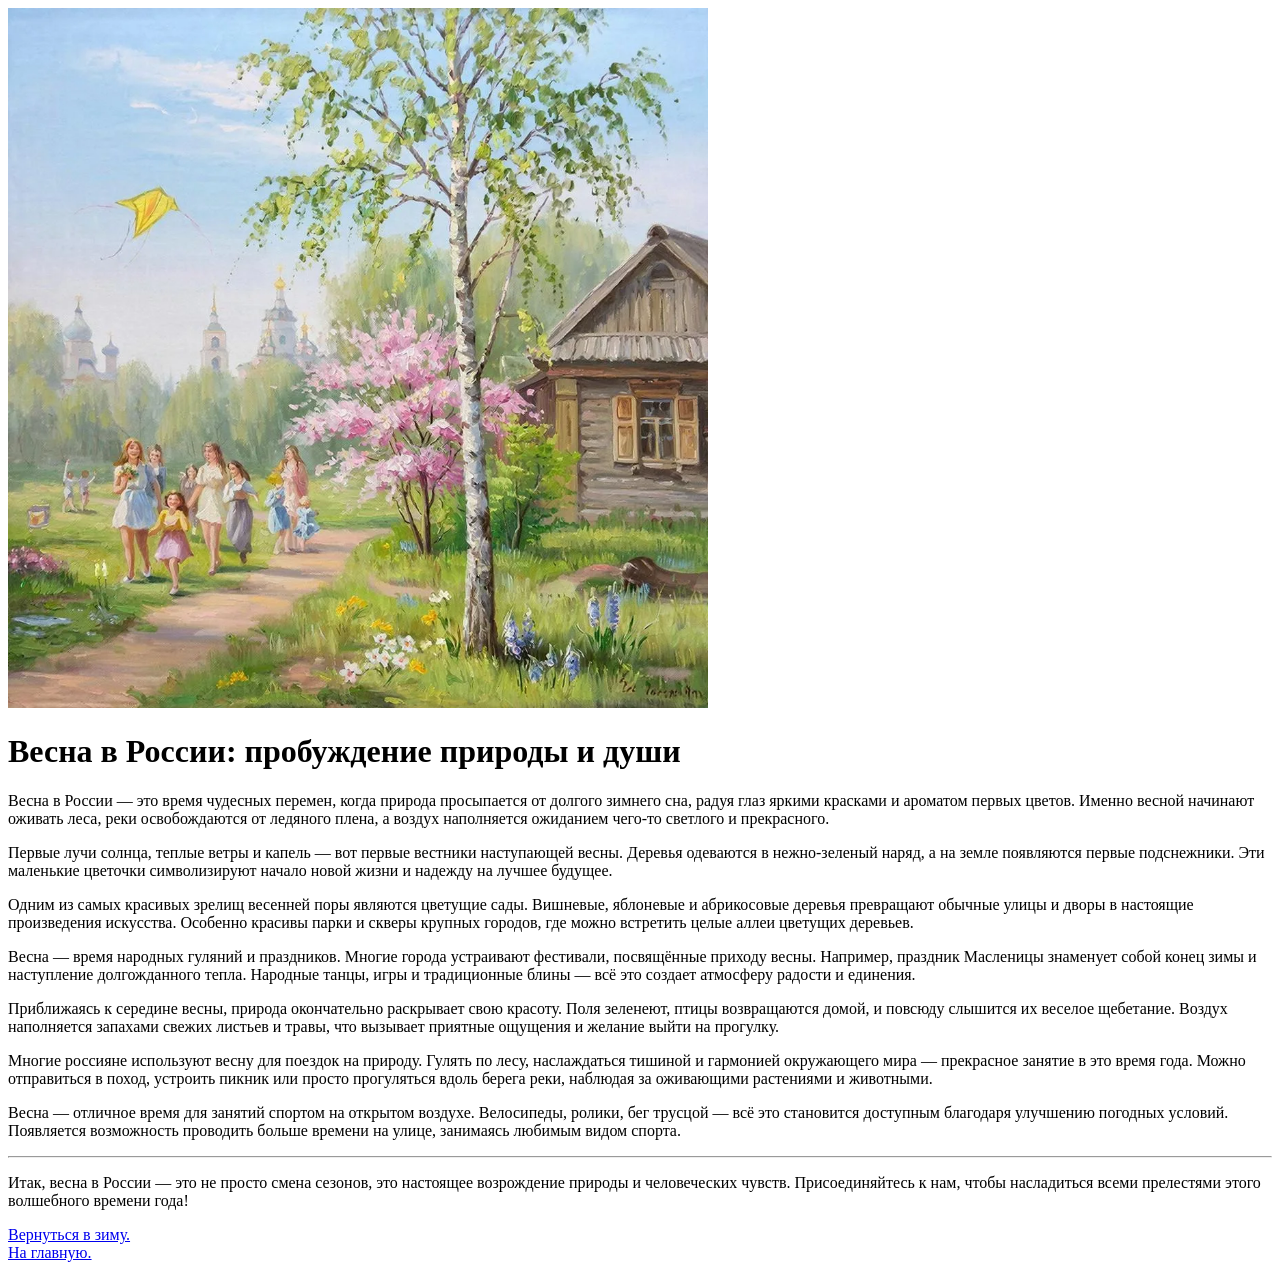
==== Spring.html @ a66ce373 "Added article about spring" ====
﻿<!DOCTYPE html>
<html lang="en">
<head>
    <meta charset="UTF-8">
    <meta name="viewport" content="width=device-width, initial-scale=1.0">
    <title>Document</title>
</head>
<body>
    <img src="Images/Spring.webp" alt="Русская весна" width="700">
    <h1>Весна в России: пробуждение природы и души</h1>
    <p>Весна в России — это время чудесных перемен, когда природа просыпается от долгого зимнего сна, радуя глаз яркими красками и ароматом первых цветов. Именно весной начинают оживать леса, реки освобождаются от ледяного плена, а воздух наполняется ожиданием чего-то светлого и прекрасного.</p>
    <p>Первые лучи солнца, теплые ветры и капель — вот первые вестники наступающей весны. Деревья одеваются в нежно-зеленый наряд, а на земле появляются первые подснежники. Эти маленькие цветочки символизируют начало новой жизни и надежду на лучшее будущее.</p>
    <p>Одним из самых красивых зрелищ весенней поры являются цветущие сады. Вишневые, яблоневые и абрикосовые деревья превращают обычные улицы и дворы в настоящие произведения искусства. Особенно красивы парки и скверы крупных городов, где можно встретить целые аллеи цветущих деревьев.</p>
    <p>Весна — время народных гуляний и праздников. Многие города устраивают фестивали, посвящённые приходу весны. Например, праздник Масленицы знаменует собой конец зимы и наступление долгожданного тепла. Народные танцы, игры и традиционные блины — всё это создает атмосферу радости и единения.</p>
    <p>Приближаясь к середине весны, природа окончательно раскрывает свою красоту. Поля зеленеют, птицы возвращаются домой, и повсюду слышится их веселое щебетание. Воздух наполняется запахами свежих листьев и травы, что вызывает приятные ощущения и желание выйти на прогулку.</p>
    <p>Многие россияне используют весну для поездок на природу. Гулять по лесу, наслаждаться тишиной и гармонией окружающего мира — прекрасное занятие в это время года. Можно отправиться в поход, устроить пикник или просто прогуляться вдоль берега реки, наблюдая за оживающими растениями и животными.</p>
    <p>Весна — отличное время для занятий спортом на открытом воздухе. Велосипеды, ролики, бег трусцой — всё это становится доступным благодаря улучшению погодных условий. Появляется возможность проводить больше времени на улице, занимаясь любимым видом спорта.</p>
    <hr>
    <p>Итак, весна в России — это не просто смена сезонов, это настоящее возрождение природы и человеческих чувств. Присоединяйтесь к нам, чтобы насладиться всеми прелестями этого волшебного времени года!</p>
    <a href="Winter.html">Вернуться в зиму.</a>
    <br>
    <a href="index.html">На главную.</a>
</body>
</html>
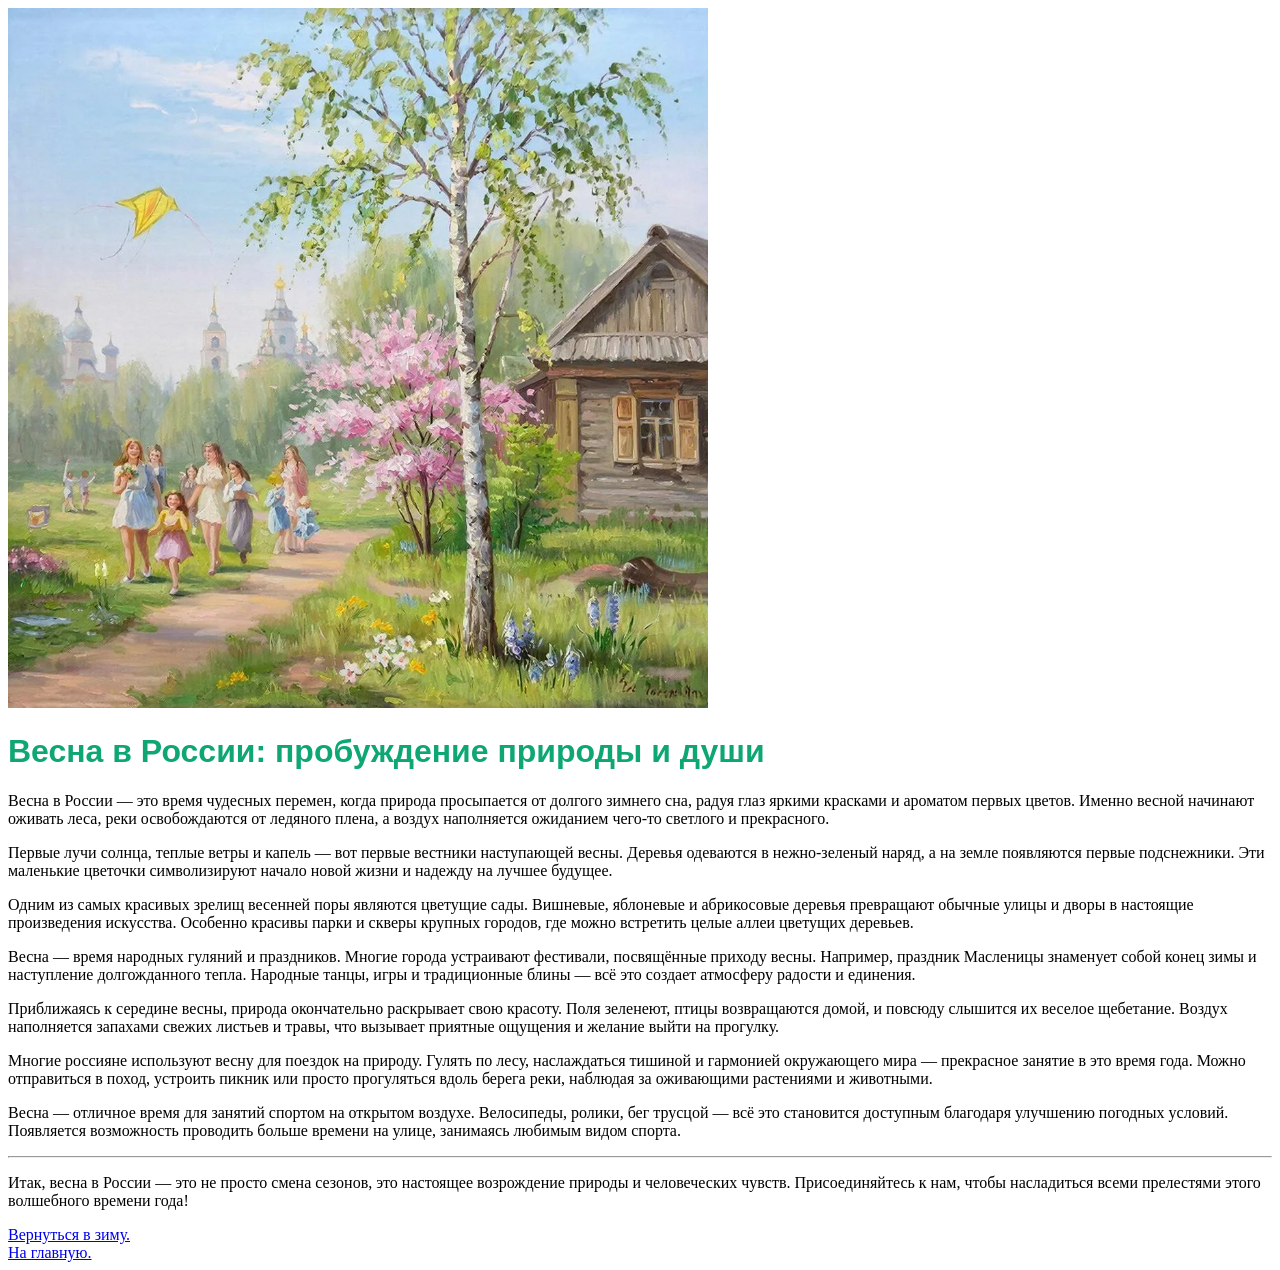
==== commit 3bf76b4a: "Added css" ====
--- a/Spring.html
+++ b/Spring.html
@@ -4,10 +4,11 @@
     <meta charset="UTF-8">
     <meta name="viewport" content="width=device-width, initial-scale=1.0">
     <title>Document</title>
+    <link rel="stylesheet" href="CSS/styles.css">
 </head>
 <body>
     <img src="Images/Spring.webp" alt="Русская весна" width="700">
-    <h1>Весна в России: пробуждение природы и души</h1>
+    <h1 class="spring">Весна в России: пробуждение природы и души</h1>
     <p>Весна в России — это время чудесных перемен, когда природа просыпается от долгого зимнего сна, радуя глаз яркими красками и ароматом первых цветов. Именно весной начинают оживать леса, реки освобождаются от ледяного плена, а воздух наполняется ожиданием чего-то светлого и прекрасного.</p>
     <p>Первые лучи солнца, теплые ветры и капель — вот первые вестники наступающей весны. Деревья одеваются в нежно-зеленый наряд, а на земле появляются первые подснежники. Эти маленькие цветочки символизируют начало новой жизни и надежду на лучшее будущее.</p>
     <p>Одним из самых красивых зрелищ весенней поры являются цветущие сады. Вишневые, яблоневые и абрикосовые деревья превращают обычные улицы и дворы в настоящие произведения искусства. Особенно красивы парки и скверы крупных городов, где можно встретить целые аллеи цветущих деревьев.</p>
--- a/CSS/styles.css
+++ b/CSS/styles.css
@@ -0,0 +1,15 @@
+﻿* {
+    font-family: serif;
+}
+
+h1 {
+    font-family: Arial, Helvetica, sans-serif;
+}
+
+h1.winter {
+    color: rgb(17, 17, 128);
+}
+
+h1.spring {
+    color: rgb(14, 167, 116);
+}
